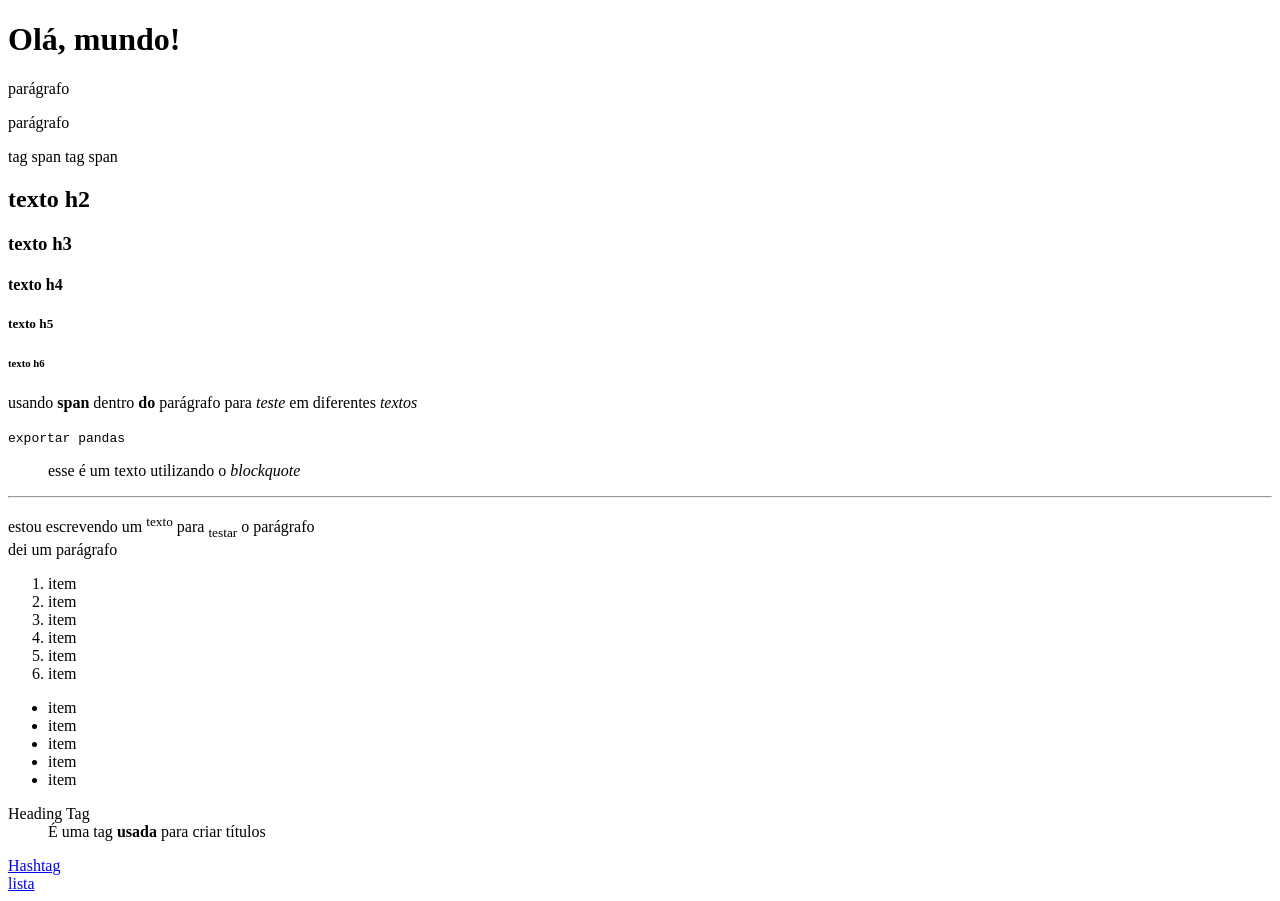
==== HASHTAG/FS IMP/index.html @ 479c2e8c "novas pastas adicionando todos os meus projetos aqui" ====
<!doctype html>
<html lang="pt-br">
  <head>
    <meta charset="UTF-8" />
    <meta name="viewport" content="width=device-width, initial-scale=1.0" />
    <title>Elementos</title>
  </head>
  <body>
    <h1>Olá, mundo!</h1>

    <!-- 's' e 'p' tem uma semântica diferente -->
    <p id="paragrafo-inicio">parágrafo</p>
    <p>parágrafo</p>

    <span>tag span</span>
    <span>tag span</span>

    <h2>texto h2</h2>
    <h3>texto h3</h3>
    <h4>texto h4</h4>
    <h5>texto h5</h5>
    <h6>texto h6</h6>

    <!-- 'b' e 'strong' tem uma semântica diferente, o último é realmente importante -->
    <!-- 'i' e 'em' tem uma semântica diferente, o último é realmente importante -->
    <p>
      usando <b>span</b> dentro <strong>do</strong>
      <span>
        parágrafo para <i>teste</i> em diferentes
        <em>textos</em>
      </span>
    </p>

    <code>exportar pandas</code>

    <blockquote>esse é um texto utilizando o <i>blockquote</i></blockquote>

    <!-- hr serve para criar uma linha -->
    <!-- br serve para criar um parágrafro -->
    <!-- sup serve para elevar um texto -->
    <!-- br serve para descer um texto -->
    <hr />
    <p>
      estou escrevendo um <sup>texto</sup> para <sub>testar</sub> o parágrafo
      <br />
      dei um parágrafo
    </p>

    <!-- criando listas - ol: ordenada / ul: não ordenada / dl: lista descritiva-->
    <ol>
      <li>item</li>
      <li>item</li>
      <li>item</li>
      <li>item</li>
      <li>item</li>
      <li>item</li>
    </ol>

    <ul>
      <li>item</li>
      <li>item</li>
      <li>item</li>
      <li>item</li>
      <li>item</li>
    </ul>

    <dl>
      <dt>Heading Tag</dt>
      <dd>É uma tag <b>usada</b> para criar títulos</dd>
    </dl>

    <!-- criando hiperlinks - externos e internos / há um atributo dentro da tag-->
    <a
      href="https://portal.hashtagtreinamentos.com/lessons?lessonId=7384&courseId=12990&courseName=Full+Stack+Impressionador&lessonType=lesson_theory"
      target="_blank"
      >Hashtag</a
    >
    <br />
    <a href="#paragrafo-inicio" target="_self">lista</a>
  </body>
</html>
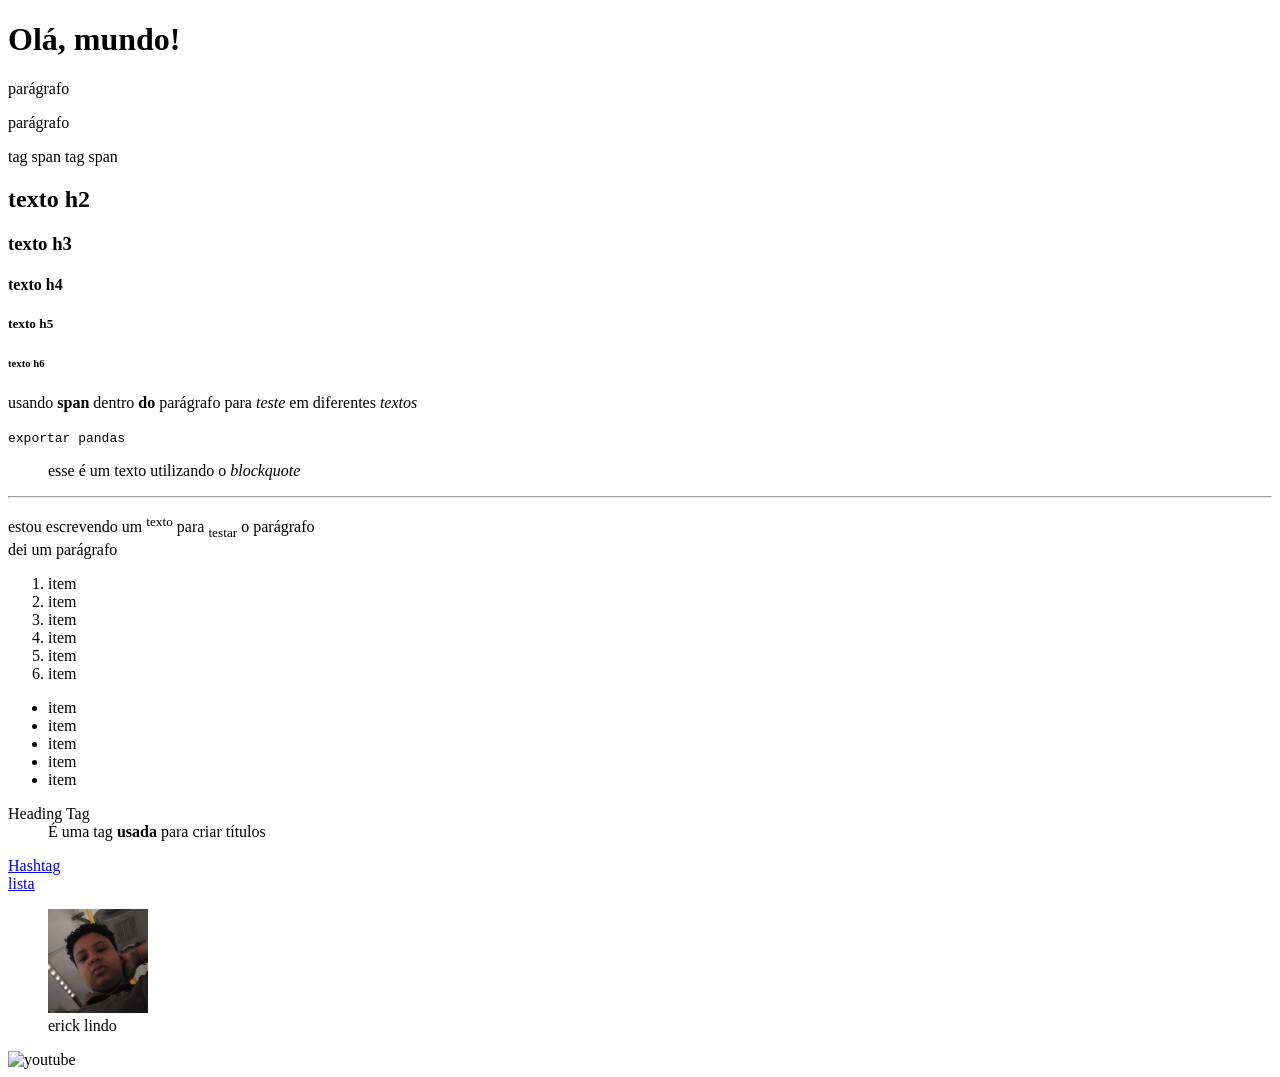
==== commit be766661: "atualizando .." ====
--- a/HASHTAG/FS IMP/index.html
+++ b/HASHTAG/FS IMP/index.html
@@ -77,5 +77,11 @@
     >
     <br />
     <a href="#paragrafo-inicio" target="_self">lista</a>
+    <br />
+    <figure>
+      <img src="foto.jpg" alt="logo" width="100px" height="" />
+      <figcaption>erick lindo</figcaption>
+    </figure>
+    <img src="https://www.youtube.com/" alt="youtube" />
   </body>
 </html>
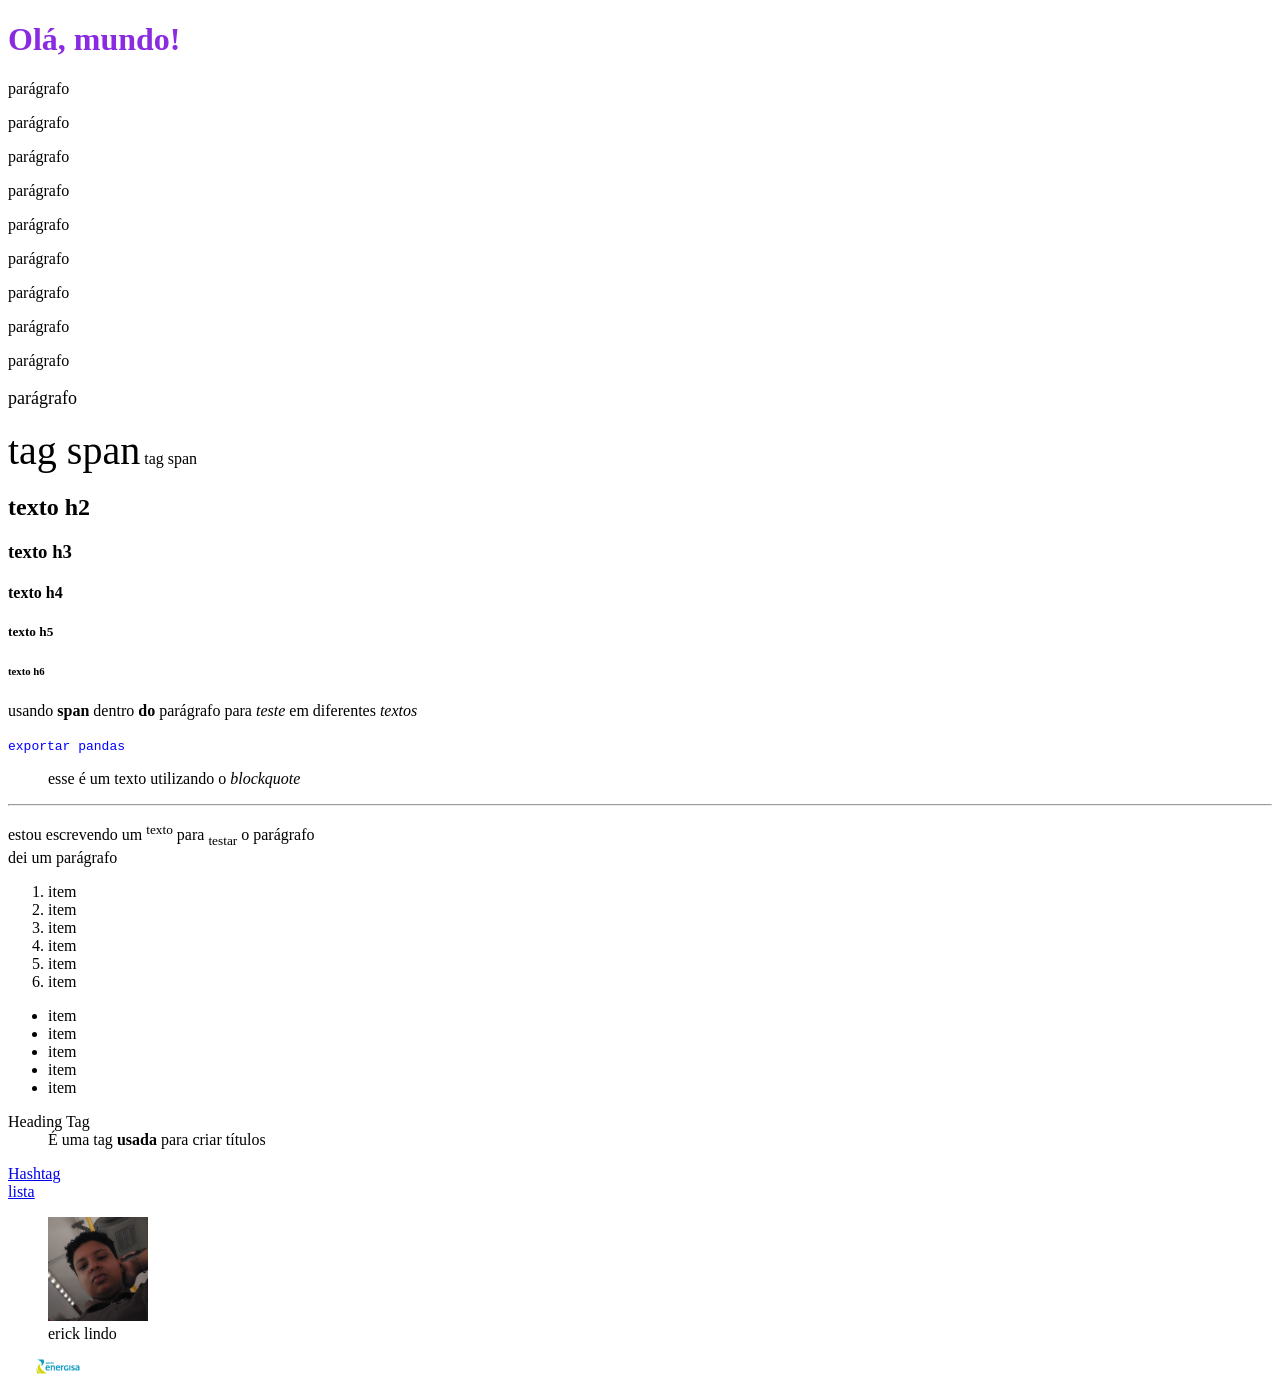
==== commit 9fd09b25: "atualizando o código atualização feita após concluir mais etapas do curso" ====
--- a/HASHTAG/FS IMP/index.html
+++ b/HASHTAG/FS IMP/index.html
@@ -3,16 +3,30 @@
   <head>
     <meta charset="UTF-8" />
     <meta name="viewport" content="width=device-width, initial-scale=1.0" />
+    <link rel="stylesheet" href="style.css" />
     <title>Elementos</title>
   </head>
   <body>
-    <h1>Olá, mundo!</h1>
+    <h1 style="color: blueviolet">Olá, mundo!</h1>
 
     <!-- 's' e 'p' tem uma semântica diferente -->
-    <p id="paragrafo-inicio">parágrafo</p>
-    <p>parágrafo</p>
+    <p id="paragrafo-inicio1">parágrafo</p>
+    <p id="paragrafo-inicio2">parágrafo</p>
+    <p id="paragrafo-inicio3">parágrafo</p>
 
-    <span>tag span</span>
+    <p class="paragrafo">parágrafo</p>
+    <p class="paragrafo">parágrafo</p>
+    <p class="paragrafo">parágrafo</p>
+
+    <div class="div1">
+      <p>parágrafo</p>
+      <p>parágrafo</p>
+      <p>parágrafo</p>
+    </div>
+
+    <p style="font-size: large">parágrafo</p>
+
+    <span style="font-size: 40px">tag span</span>
     <span>tag span</span>
 
     <h2>texto h2</h2>
@@ -32,6 +46,12 @@
     </p>
 
     <code>exportar pandas</code>
+
+    <style>
+      code {
+        color: blue;
+      }
+    </style>
 
     <blockquote>esse é um texto utilizando o <i>blockquote</i></blockquote>
 
@@ -82,6 +102,10 @@
       <img src="foto.jpg" alt="logo" width="100px" height="" />
       <figcaption>erick lindo</figcaption>
     </figure>
-    <img src="https://www.youtube.com/" alt="youtube" />
+    <img
+      src="[data-uri]"
+      alt="ENERGISA"
+      width="100px"
+    />
   </body>
 </html>
